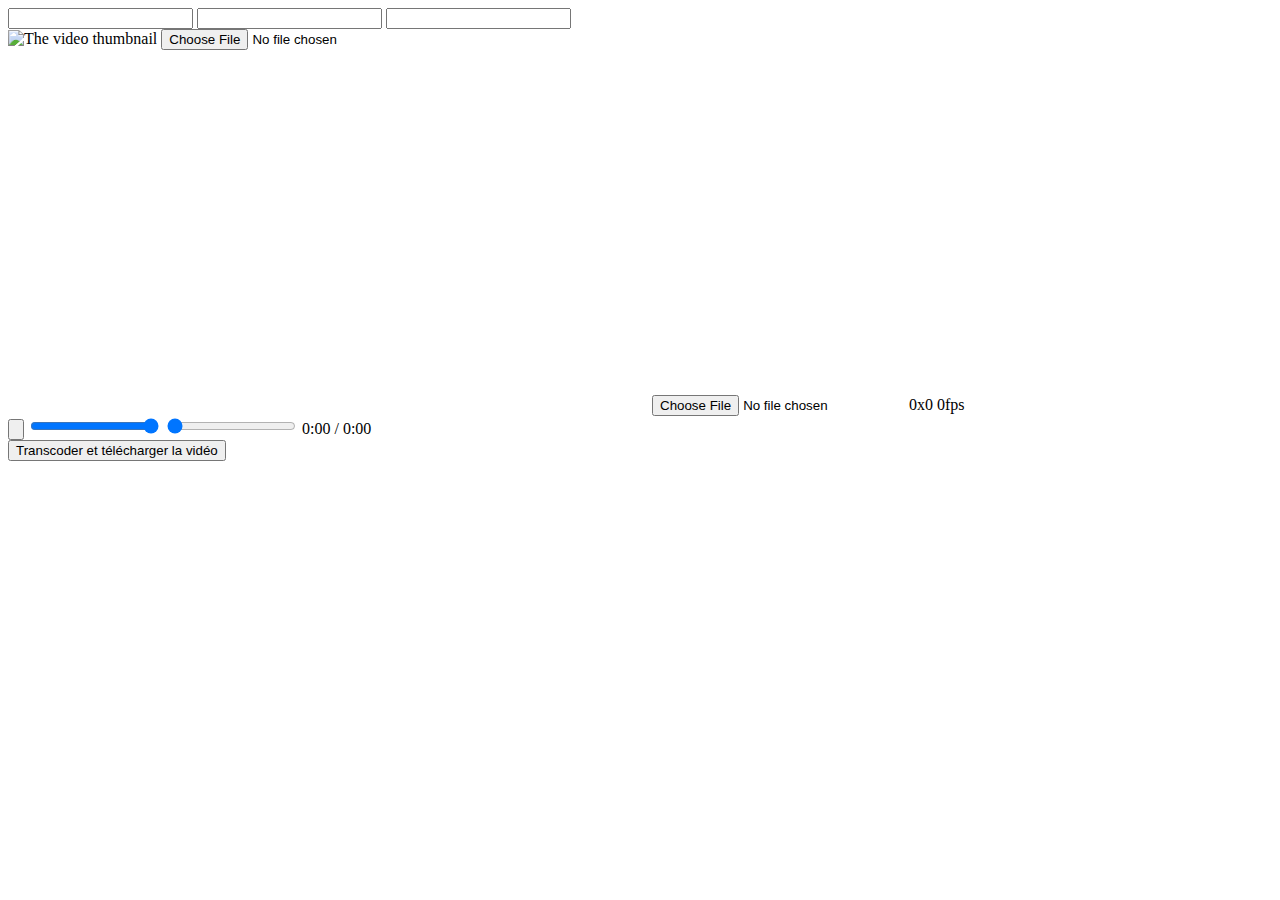
==== static/html/upload.html @ a16965d6 "Switch video codec to vp9" ====
<!DOCTYPE html>
<html lang="fr-FR">

<head>
    <meta charset="UTF-8">
    <meta name="viewport" content="width=device-width, initial-scale=1.0">
    <meta name="author" content="Aytixel">
    <link rel="apple-touch-icon" sizes="180x180" href="/apple-touch-icon.png">
    <link rel="icon" type="image/png" sizes="32x32" href="/favicon-32x32.png">
    <link rel="icon" type="image/png" sizes="16x16" href="/favicon-16x16.png">
    <link rel="manifest" href="/site.webmanifest">
    <title>Mise en ligne de contenue</title>
    <script src="/js/upload.js" async defer></script>
</head>

<body>
    <form id="video_upload_form">
        <div>
            <input type="text" minlength="1" maxlength="100" name="title" required>
            <input type="text" maxlength="5000" name="description">
            <input type="text" maxlength="500" name="tags">
        </div>
        <div id="thumbnail_container">
            <img src="" alt="The video thumbnail" width="640" height="360" id="thumbnail">
            <input type="file" accept="image/png,image/jpeg,image/webp,image/avif" id="thumbnail_filepicker">
        </div>
        <div id="video_player">
            <video src="" width="640" height="360" id="video"></video>
            <input type="file" accept="video/ogg,video/webm,video/mp4" id="video_filepicker">
            <span>
                <span id="video_width">0</span>x<span id="video_height">0</span> <span id="video_framerate">0</span>fps
            </span>
            <div id="video_controls">
                <input type="button" id="video_play_button">
                <input type="range" min="0" max="1" value="1" step="0.1" id="video_volume_slider">
                <input type="range" min="0" value="0" id="video_duration_slider">
                <span id="video_timespan">0:00</span> / <span id="video_duration">0:00</span>
            </div>
        </div>
        <input type="submit" value="Transcoder et télécharger la vidéo">
    </form>
</body>

</html>
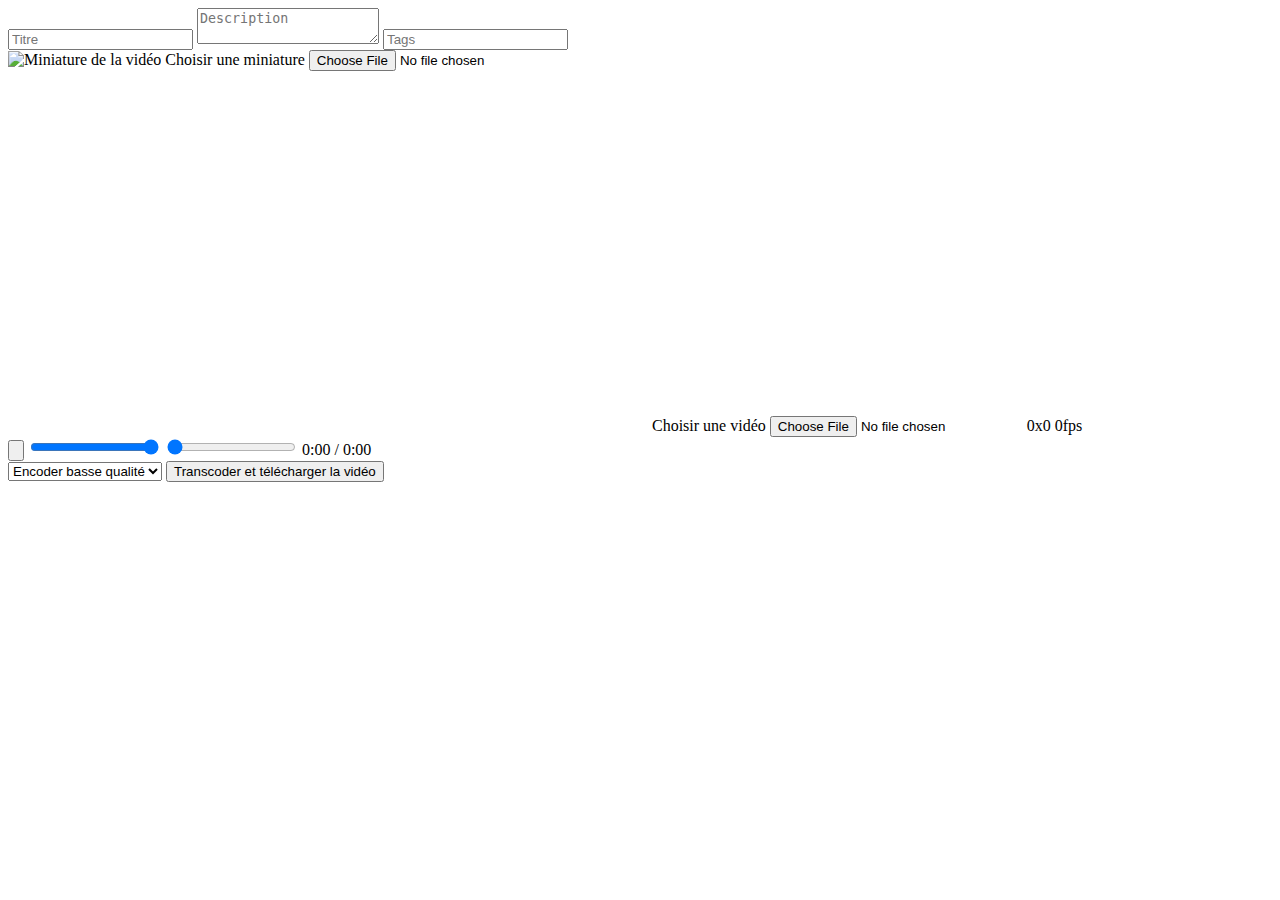
==== commit f3170ef8: "Add an encoder quality selector" ====
--- a/static/html/upload.html
+++ b/static/html/upload.html
@@ -4,29 +4,37 @@
 <head>
     <meta charset="UTF-8">
     <meta name="viewport" content="width=device-width, initial-scale=1.0">
+    <meta name="theme-color" content="#00ffff">
     <meta name="author" content="Aytixel">
+    <meta name="description" content="Sur cette page mette en ligne toutes vos vidéos, il n'y a pas plus simple.">
     <link rel="apple-touch-icon" sizes="180x180" href="/apple-touch-icon.png">
     <link rel="icon" type="image/png" sizes="32x32" href="/favicon-32x32.png">
     <link rel="icon" type="image/png" sizes="16x16" href="/favicon-16x16.png">
     <link rel="manifest" href="/site.webmanifest">
     <title>Mise en ligne de contenue</title>
-    <script src="/js/upload.js" async defer></script>
+    <script src="/js/upload.js" type="module"></script>
 </head>
 
 <body>
     <form id="video_upload_form">
         <div>
-            <input type="text" minlength="1" maxlength="100" name="title" required>
-            <input type="text" maxlength="5000" name="description">
-            <input type="text" maxlength="500" name="tags">
+            <input type="text" minlength="1" maxlength="100" name="title" placeholder="Titre" required>
+            <textarea maxlength="5000" name="description" placeholder="Description"></textarea>
+            <input type="text" maxlength="500" name="tags" placeholder="Tags">
         </div>
         <div id="thumbnail_container">
-            <img src="" alt="The video thumbnail" width="640" height="360" id="thumbnail">
-            <input type="file" accept="image/png,image/jpeg,image/webp,image/avif" id="thumbnail_filepicker">
+            <img src="" alt="Miniature de la vidéo" width="640" height="360" id="thumbnail">
+            <label for="thumbnail_filepicker">
+                Choisir une miniature
+                <input type="file" accept="image/png,image/jpeg,image/webp,image/avif" id="thumbnail_filepicker">
+            </label>
         </div>
         <div id="video_player">
-            <video src="" width="640" height="360" id="video"></video>
-            <input type="file" accept="video/ogg,video/webm,video/mp4" id="video_filepicker">
+            <video src="" width="640" height="360" id="video" preload="auto"></video>
+            <label for="video_filepicker">
+                Choisir une vidéo
+                <input type="file" accept="video/ogg,video/webm,video/mp4" id="video_filepicker">
+            </label>
             <span>
                 <span id="video_width">0</span>x<span id="video_height">0</span> <span id="video_framerate">0</span>fps
             </span>
@@ -37,6 +45,10 @@
                 <span id="video_timespan">0:00</span> / <span id="video_duration">0:00</span>
             </div>
         </div>
+        <select id="encoder_selection">
+            <option value="low" selected>Encoder basse qualité</option>
+            <option value="high" disabled>Encoder haute qualité</option>
+        </select>
         <input type="submit" value="Transcoder et télécharger la vidéo">
     </form>
 </body>
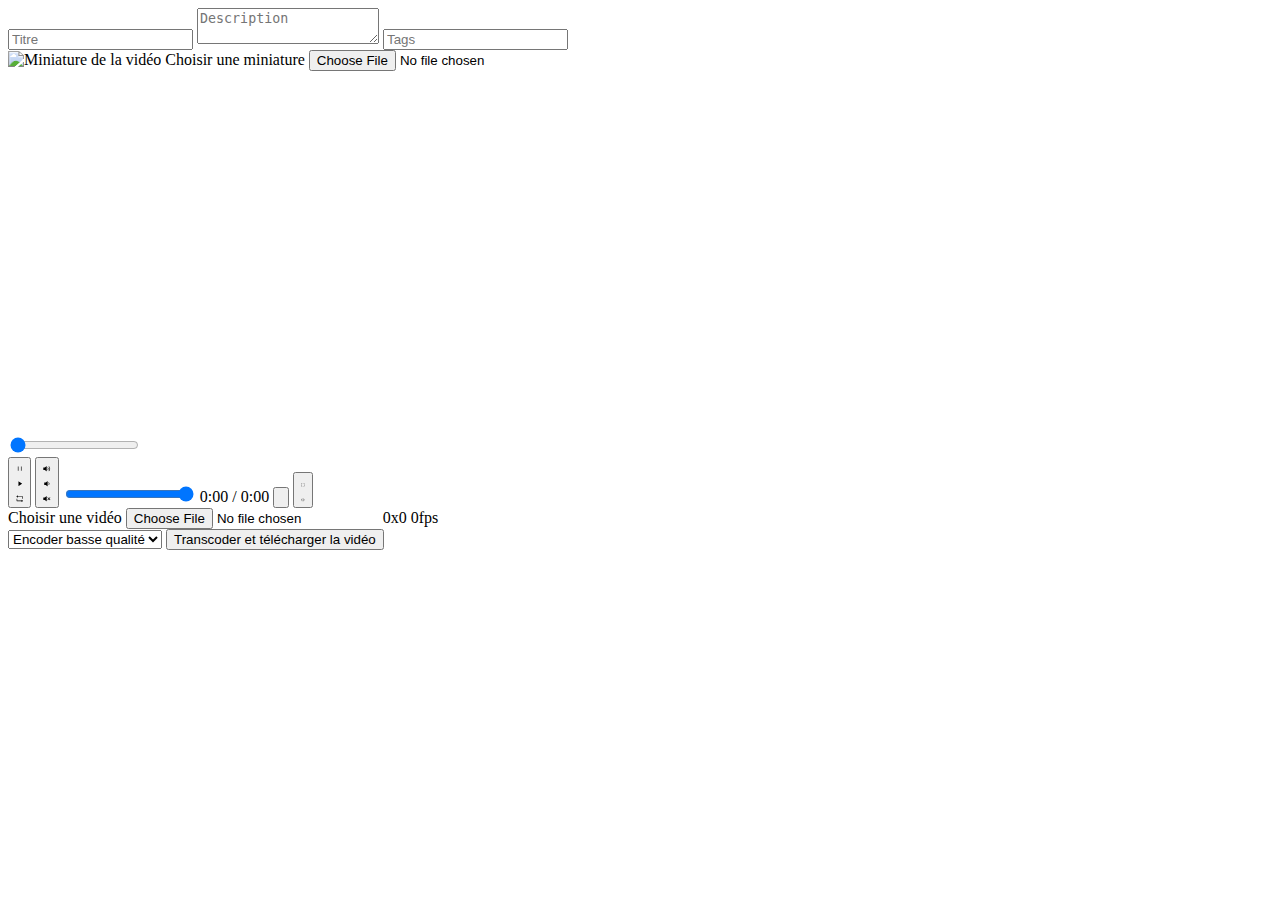
==== commit 229e6e81: "Using the player on the download page and making the player more modular" ====
--- a/static/html/upload.html
+++ b/static/html/upload.html
@@ -12,7 +12,8 @@
     <link rel="icon" type="image/png" sizes="16x16" href="/favicon-16x16.png">
     <link rel="manifest" href="/site.webmanifest">
     <title>Mise en ligne de contenue</title>
-    <script src="/js/upload.js" type="module"></script>
+    <link rel="preload stylesheet" as="style" type="text/css" href="/css/upload.css">
+    <script src="/js/upload.mjs" type="module"></script>
 </head>
 
 <body>
@@ -26,30 +27,97 @@
             <img src="" alt="Miniature de la vidéo" width="640" height="360" id="thumbnail">
             <label for="thumbnail_filepicker">
                 Choisir une miniature
-                <input type="file" accept="image/png,image/jpeg,image/webp,image/avif" id="thumbnail_filepicker">
+                <input type="file" accept="image/png,image/jpeg,image/webp,image/avif" id="thumbnail_filepicker"
+                    required>
             </label>
         </div>
-        <div id="video_player">
-            <video src="" width="640" height="360" id="video" preload="auto"></video>
+        <div id="video_player" data-ambient_light="true" data-paused="true" data-ended="false" data-volume="high"
+            data-fullscreen="false">
+            <canvas width="256" height="144"></canvas>
+            <video autoplay="" playsinline="" width="640" height="360"></video>
+            <div id="video_player_overlay" data-show="false">
+                <div id="video_player_title"></div>
+                <div id="video_player_controls">
+                    <input type="range" min="0" value="0" max="0" step="0.05" id="video_player_progress_slider"
+                        aria-label="Barre de Progression">
+                    <div>
+                        <button id="video_player_play_button" aria-label="Bouton Play">
+                            <svg xmlns="http://www.w3.org/2000/svg" viewBox="0 0 24 24">
+                                <path d="M6 5H8V19H6V5ZM16 5H18V19H16V5Z"></path>
+                            </svg>
+                            <svg xmlns="http://www.w3.org/2000/svg" viewBox="0 0 24 24">
+                                <path
+                                    d="M19.376 12.4158L8.77735 19.4816C8.54759 19.6348 8.23715 19.5727 8.08397 19.3429C8.02922 19.2608 8 19.1643 8 19.0656V4.93408C8 4.65794 8.22386 4.43408 8.5 4.43408C8.59871 4.43408 8.69522 4.4633 8.77735 4.51806L19.376 11.5838C19.6057 11.737 19.6678 12.0474 19.5146 12.2772C19.478 12.3321 19.4309 12.3792 19.376 12.4158Z">
+                                </path>
+                            </svg>
+                            <svg xmlns="http://www.w3.org/2000/svg" viewBox="0 0 24 24" fill="currentColor">
+                                <path
+                                    d="M6 4H21C21.5523 4 22 4.44772 22 5V12H20V6H6V9L1 5L6 1V4ZM18 20H3C2.44772 20 2 19.5523 2 19V12H4V18H18V15L23 19L18 23V20Z">
+                                </path>
+                            </svg>
+                        </button>
+                        <button id="video_player_volume_button" aria-label="Bouton Volume">
+                            <svg xmlns="http://www.w3.org/2000/svg" viewBox="0 0 24 24">
+                                <path
+                                    d="M2 16.0001H5.88889L11.1834 20.3319C11.2727 20.405 11.3846 20.4449 11.5 20.4449C11.7761 20.4449 12 20.2211 12 19.9449V4.05519C12 3.93977 11.9601 3.8279 11.887 3.73857C11.7121 3.52485 11.3971 3.49335 11.1834 3.66821L5.88889 8.00007H2C1.44772 8.00007 1 8.44778 1 9.00007V15.0001C1 15.5524 1.44772 16.0001 2 16.0001ZM23 12C23 15.292 21.5539 18.2463 19.2622 20.2622L17.8445 18.8444C19.7758 17.1937 21 14.7398 21 12C21 9.26016 19.7758 6.80629 17.8445 5.15557L19.2622 3.73779C21.5539 5.75368 23 8.70795 23 12ZM18 12C18 10.0883 17.106 8.38548 15.7133 7.28673L14.2842 8.71584C15.3213 9.43855 16 10.64 16 12C16 13.36 15.3213 14.5614 14.2842 15.2841L15.7133 16.7132C17.106 15.6145 18 13.9116 18 12Z">
+                                </path>
+                            </svg>
+                            <svg xmlns="http://www.w3.org/2000/svg" viewBox="0 0 24 24">
+                                <path
+                                    d="M8.88889 16.0001H5C4.44772 16.0001 4 15.5524 4 15.0001V9.00007C4 8.44778 4.44772 8.00007 5 8.00007H8.88889L14.1834 3.66821C14.3971 3.49335 14.7121 3.52485 14.887 3.73857C14.9601 3.8279 15 3.93977 15 4.05519V19.9449C15 20.2211 14.7761 20.4449 14.5 20.4449C14.3846 20.4449 14.2727 20.405 14.1834 20.3319L8.88889 16.0001ZM18.8631 16.5911L17.4411 15.1691C18.3892 14.4376 19 13.2902 19 12.0001C19 10.5697 18.2493 9.31476 17.1203 8.60766L18.5589 7.16906C20.0396 8.26166 21 10.0187 21 12.0001C21 13.8422 20.1698 15.4905 18.8631 16.5911Z">
+                                </path>
+                            </svg>
+                            <svg xmlns="http://www.w3.org/2000/svg" viewBox="0 0 24 24">
+                                <path
+                                    d="M5.88889 16.0001H2C1.44772 16.0001 1 15.5524 1 15.0001V9.00007C1 8.44778 1.44772 8.00007 2 8.00007H5.88889L11.1834 3.66821C11.3971 3.49335 11.7121 3.52485 11.887 3.73857C11.9601 3.8279 12 3.93977 12 4.05519V19.9449C12 20.2211 11.7761 20.4449 11.5 20.4449C11.3846 20.4449 11.2727 20.405 11.1834 20.3319L5.88889 16.0001ZM20.4142 12.0001L23.9497 15.5356L22.5355 16.9498L19 13.4143L15.4645 16.9498L14.0503 15.5356L17.5858 12.0001L14.0503 8.46454L15.4645 7.05032L19 10.5859L22.5355 7.05032L23.9497 8.46454L20.4142 12.0001Z">
+                                </path>
+                            </svg>
+                        </button>
+                        <input type="range" min="0" max="1" value="1" step="0.05" id="video_player_volume_slider"
+                            aria-label="Barre de Volume">
+                        <span>
+                            <span id="video_player_progress">0:00</span> / <span id="video_player_duration">0:00</span>
+                        </span>
+                        <span class="filler"></span>
+                        <button id="video_player_popup_button" aria-label="Bouton Picture-in-Picture">
+                            <svg xmlns="http://www.w3.org/2000/svg" viewBox="0 0 24 24">
+                                <path
+                                    d="M21 3C21.5523 3 22 3.44772 22 4V11H20V5H4V19H10V21H3C2.44772 21 2 20.5523 2 20V4C2 3.44772 2.44772 3 3 3H21ZM21 13C21.5523 13 22 13.4477 22 14V20C22 20.5523 21.5523 21 21 21H13C12.4477 21 12 20.5523 12 20V14C12 13.4477 12.4477 13 13 13H21Z">
+                                </path>
+                            </svg>
+                        </button>
+                        <button id="video_player_fullscreen_button" aria-label="Bouton Plein Écran">
+                            <svg xmlns="http://www.w3.org/2000/svg" viewBox="0 0 24 24">
+                                <path
+                                    d="M8 3V5H4V9H2V3H8ZM2 21V15H4V19H8V21H2ZM22 21H16V19H20V15H22V21ZM22 9H20V5H16V3H22V9Z">
+                                </path>
+                            </svg>
+                            <svg xmlns="http://www.w3.org/2000/svg" viewBox="0 0 24 24">
+                                <path
+                                    d="M18 7H22V9H16V3H18V7ZM8 9H2V7H6V3H8V9ZM18 17V21H16V15H22V17H18ZM8 15V21H6V17H2V15H8Z">
+                                </path>
+                            </svg>
+                        </button>
+                    </div>
+                </div>
+            </div>
+        </div>
+        <div>
             <label for="video_filepicker">
                 Choisir une vidéo
-                <input type="file" accept="video/ogg,video/webm,video/mp4" id="video_filepicker">
+                <input type="file" accept="video/ogg,video/webm,video/mp4" id="video_filepicker" required>
             </label>
             <span>
                 <span id="video_width">0</span>x<span id="video_height">0</span> <span id="video_framerate">0</span>fps
             </span>
-            <div id="video_controls">
-                <input type="button" id="video_play_button">
-                <input type="range" min="0" max="1" value="1" step="0.1" id="video_volume_slider">
-                <input type="range" min="0" value="0" id="video_duration_slider">
-                <span id="video_timespan">0:00</span> / <span id="video_duration">0:00</span>
-            </div>
         </div>
-        <select id="encoder_selection">
-            <option value="low" selected>Encoder basse qualité</option>
-            <option value="high" disabled>Encoder haute qualité</option>
-        </select>
-        <input type="submit" value="Transcoder et télécharger la vidéo">
+        <div>
+            <select id="encoder_selection">
+                <option value="low" selected>Encoder basse qualité</option>
+                <option value="high" disabled>Encoder haute qualité</option>
+            </select>
+            <input type="submit" value="Transcoder et télécharger la vidéo">
+        </div>
     </form>
 </body>
 
